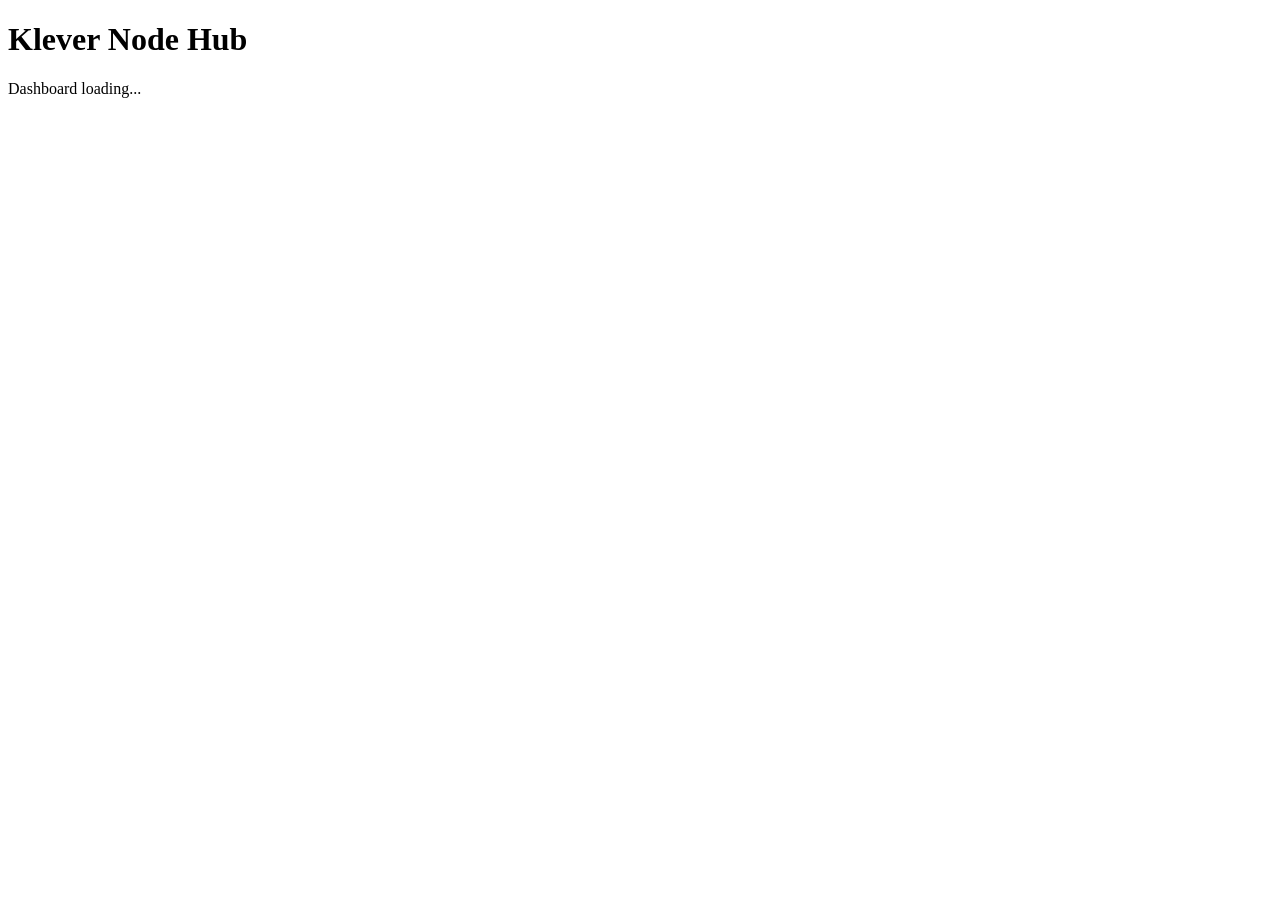
==== web/templates/index.html @ 141aed60 "feat: complete project scaffolding (closes #2) - Add full directory structure per PRD Section 9 - Ad" ====
<!DOCTYPE html>
<html lang="en">
<head>
    <meta charset="UTF-8">
    <meta name="viewport" content="width=device-width, initial-scale=1.0">
    <title>Klever Node Hub</title>
    <link rel="stylesheet" href="/static/css/style.css">
</head>
<body>
    <h1>Klever Node Hub</h1>
    <p>Dashboard loading...</p>
    <script src="/static/js/app.js"></script>
</body>
</html>
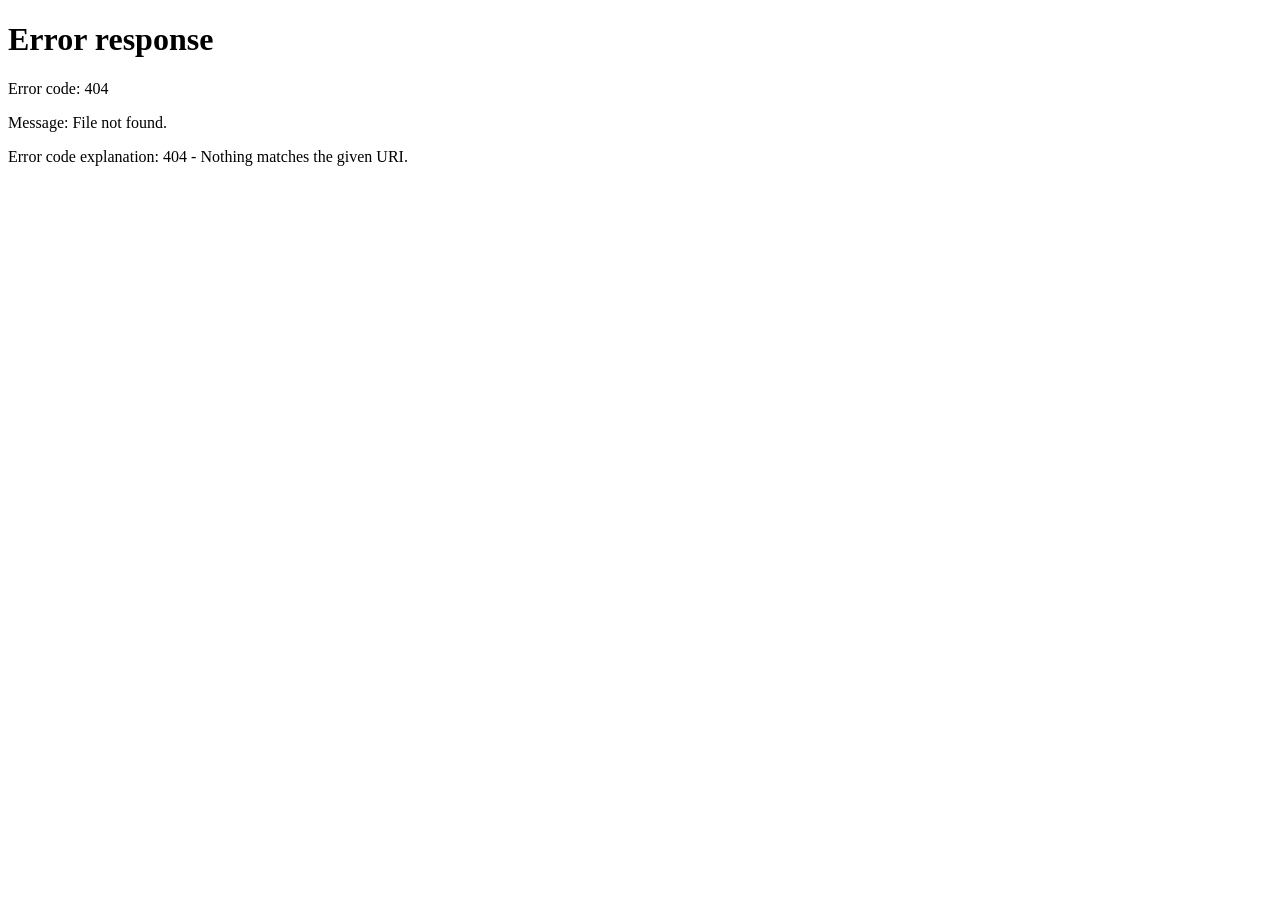
==== commit 451290a2: "feat: implement web UI shell — login, overview, node detail (closes #9) - Add embedded HTTPS server " ====
--- a/web/templates/index.html
+++ b/web/templates/index.html
@@ -2,13 +2,10 @@
 <html lang="en">
 <head>
     <meta charset="UTF-8">
-    <meta name="viewport" content="width=device-width, initial-scale=1.0">
+    <meta http-equiv="refresh" content="0;url=/login">
     <title>Klever Node Hub</title>
-    <link rel="stylesheet" href="/static/css/style.css">
 </head>
 <body>
-    <h1>Klever Node Hub</h1>
-    <p>Dashboard loading...</p>
-    <script src="/static/js/app.js"></script>
+    <script>window.location.href = '/login';</script>
 </body>
 </html>
